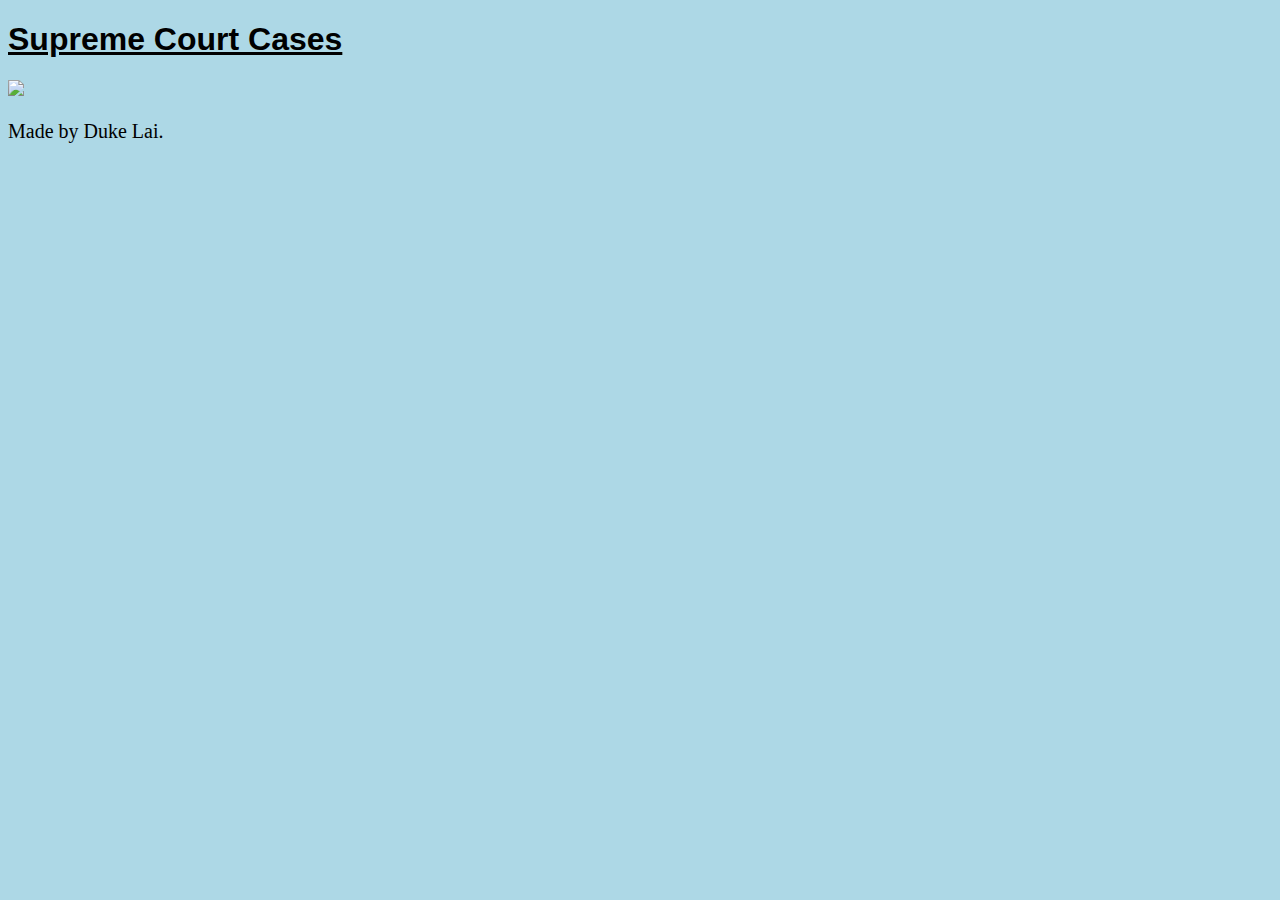
==== index.html @ 3929ec6a "Structural creation" ====
<!DOCTYPE html>
<html lang="en" dir="ltr">
  <head>
    <meta charset="utf-8">
    <title>SCOTUS Cases Homepage</title>
    <link rel="stylesheet" href="style.css">
    <style>
    p {
      font-size: 20px;
      font-family: Times New Roman;
    }
    </style>
  </head>
  <body>
    <h1>Supreme Court Cases</h1>
    <a href="engel.html"><img src="https://userscontent2.emaze.com/images/7b2f46b5-d2fa-451c-931e-96b7cb0db255/80d90737-76c0-4877-be78-926c5d0d0892.png"></a>
    <p>
      Made by Duke Lai.
    </p>
  </body>
</html>
---- style.css ----
body {
  background-color: lightblue;
  font-family: sans-serif;
}

.return {
    text-shadow: 1px 1px 2px blue;
}

.home {
  font-size: 40px;
  border: 5px solid black;
  padding: 4px 7px;
  background-color: grey;
  margin-right: 50px;
}

table, th, td {
  border: 2px solid black;
  font-size: 18px;
  text-align: center;
}

td {
  padding: 4px 7px;
}

h1 {
  text-decoration: underline;
}

ul {
  font-size: 18px;
}

p {
  font-size: 18px;
}

dt {
  font-weight: bold;
}

dl {
  font-size: 18px;
}
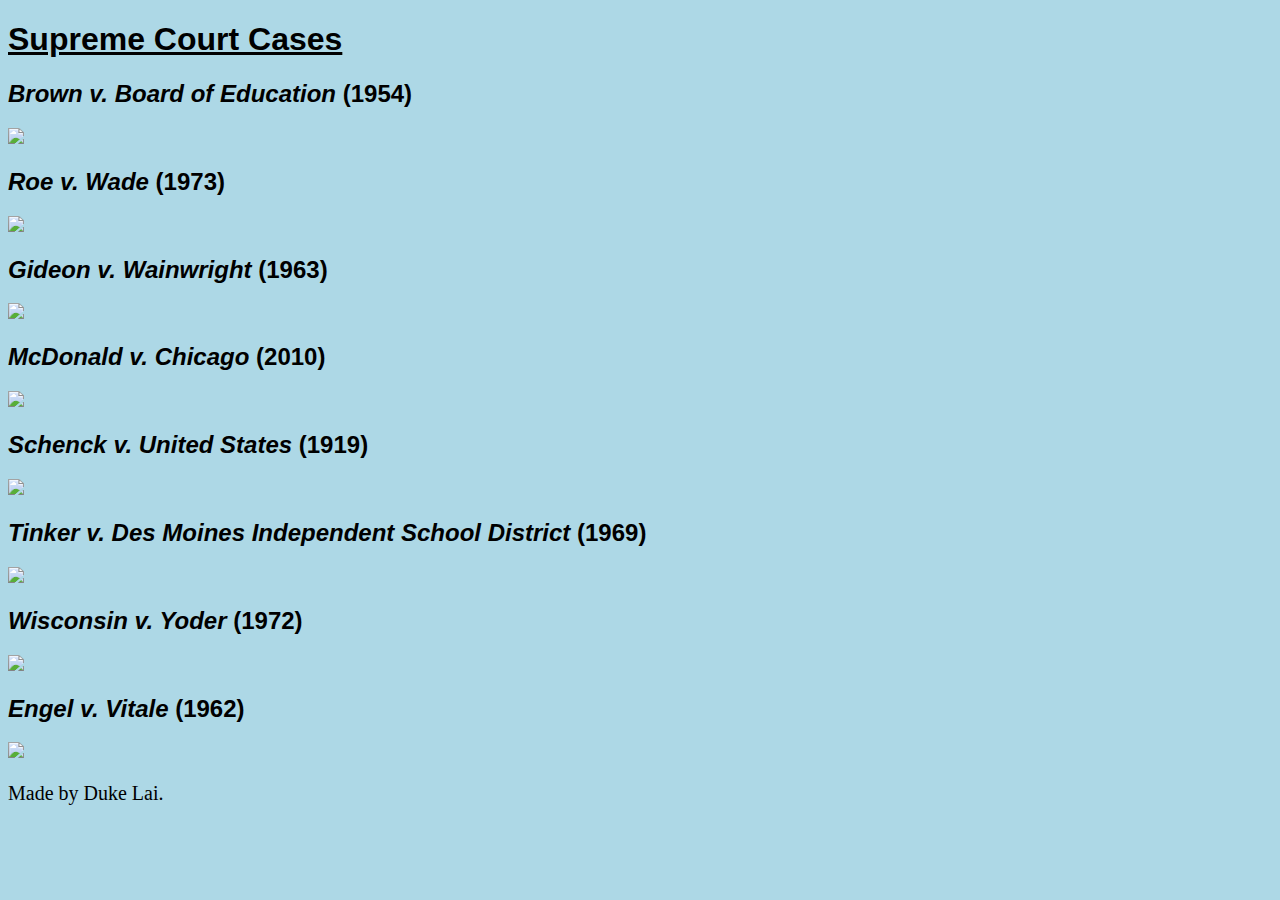
==== commit 2f8fb88b: "main menu and page creation" ====
--- a/index.html
+++ b/index.html
@@ -1,5 +1,5 @@
 <!DOCTYPE html>
-<html lang="en" dir="ltr">
+  <html lang="en" dir="ltr">
   <head>
     <meta charset="utf-8">
     <title>SCOTUS Cases Homepage</title>
@@ -9,11 +9,30 @@
       font-size: 20px;
       font-family: Times New Roman;
     }
+    img {
+      width: 500px;
+      height: auto;
+    }
     </style>
   </head>
   <body>
     <h1>Supreme Court Cases</h1>
-    <a href="engel.html"><img src="https://userscontent2.emaze.com/images/7b2f46b5-d2fa-451c-931e-96b7cb0db255/80d90737-76c0-4877-be78-926c5d0d0892.png"></a>
+    <h2><em>Brown v. Board of Education</em> (1954)</h2>
+    <a href="brown.html"><img src="https://external-content.duckduckgo.com/iu/?u=https%3A%2F%2Fs3.amazonaws.com%2Fs3.timetoast.com%2Fpublic%2Fuploads%2Fphoto%2F15612696%2Fimage%2F682283994cd0b34c76c2a6e94ea4d39e&f=1&nofb=1&ipt=24c5d19cb9cfad7881e26e7e9f3bd9b337c746a8fba82e8d15234c6cfcab29d0&ipo=images"</img></a>
+    <h2><em>Roe v. Wade</em> (1973)</h2>
+    <a href="roe.html"><img src="https://external-content.duckduckgo.com/iu/?u=https%3A%2F%2Fpyxis.nymag.com%2Fv1%2Fimgs%2F0e7%2F74b%2F9089760e21819e1b0d4865bd87a34ae763-22-Roe-v-Wade-01.1x.rsocial.w1200.jpg&f=1&nofb=1&ipt=2adfde2360ddf8e670b13b7d545cc3f9ff5915f5e4b3778be8354a92ac2d9d42&ipo=images"</img></a>
+    <h2><em>Gideon v. Wainwright</em> (1963)</h2>
+    <a href="gideon.html"><img src="https://external-content.duckduckgo.com/iu/?u=https%3A%2F%2Fs3.amazonaws.com%2Fs3.timetoast.com%2Fpublic%2Fuploads%2Fphotos%2F2826652%2Fpr30333.jpg&f=1&nofb=1&ipt=93893a26b798494026d9640cc3c7b2f953c68941765281d507b24dbfc15518e3&ipo=images"</img></a>
+    <h2><em>McDonald v. Chicago</em> (2010)</h2>
+    <a href="mcdonald.html"><img src="https://external-content.duckduckgo.com/iu/?u=https%3A%2F%2Falchetron.com%2Fcdn%2Fmcdonald-v-city-of-chicago-00b1cd56-e6e5-40fd-9d67-a62b61dc306-resize-750.jpeg&f=1&nofb=1&ipt=5c99272b858135918d34fb50fdaa98da13738c0864a349d91a4941bc072e57ed&ipo=images"</img></a>
+    <h2><em>Schenck v. United States</em> (1919)</h2>
+    <a href="schenck.html"><img src="https://external-content.duckduckgo.com/iu/?u=http%3A%2F%2Frobertcknox.com%2Fwp-content%2Fuploads%2F2017%2F10%2F17resist-1024x705.jpg&f=1&nofb=1&ipt=6a6d1412c1c7838e506f3fddbb58f3f0bce72207ebd7ba254218d331391bbc3b&ipo=images"</img></a>
+    <h2><em>Tinker v. Des Moines Independent School District</em> (1969)</h2>
+    <a href="tinker.html"><img src="https://external-content.duckduckgo.com/iu/?u=https%3A%2F%2Fwww.aclu.org%2Fsites%2Fdefault%2Ffiles%2Ffield_share_image%2Fweb19-tinker-armband-socialshare-1200x628.jpg&f=1&nofb=1&ipt=42aa288cf7494d1ea58c19c46f4b7df37c05d5524329c11e7cc5ff724a0140c7&ipo=images"</img></a>
+    <h2><em>Wisconsin v. Yoder</em> (1972)</h2>
+    <a href="yoder.html"><img src="https://external-content.duckduckgo.com/iu/?u=https%3A%2F%2Fvf-gp-1.s3.us-east-2.amazonaws.com%2Fplainvalues%2Fwp-content%2Fuploads%2F2021%2F11%2F28095142%2FPlainValues-Heritage-AmishCapitalHill-WEB.jpg&f=1&nofb=1&ipt=b1ba71e0fc657d2a1d5c22b369d119ba3abaf5e932d3a8f1e84c6cbe63850a02&ipo=images"</img></a>
+    <h2><em>Engel v. Vitale</em> (1962)</h2>
+    <a href="engel.html"><img src="https://userscontent2.emaze.com/images/7b2f46b5-d2fa-451c-931e-96b7cb0db255/80d90737-76c0-4877-be78-926c5d0d0892.png"</img></a>
     <p>
       Made by Duke Lai.
     </p>
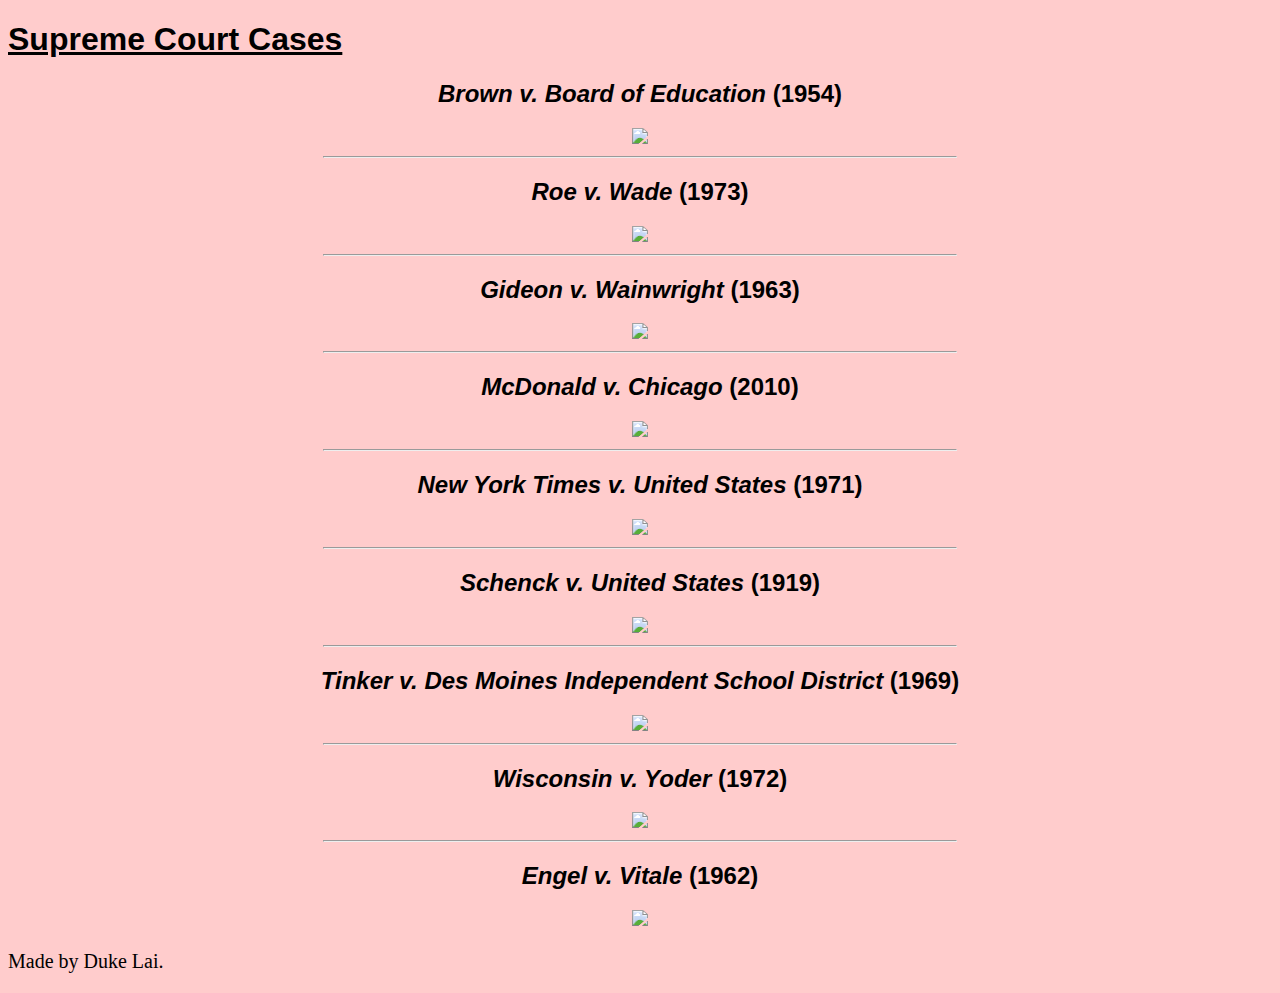
==== commit 5f680c5c: "structural start" ====
--- a/index.html
+++ b/index.html
@@ -5,6 +5,9 @@
     <title>SCOTUS Cases Homepage</title>
     <link rel="stylesheet" href="style.css">
     <style>
+    body {
+      background-color: #FFCCCC;
+    }
     p {
       font-size: 20px;
       font-family: Times New Roman;
@@ -13,26 +16,62 @@
       width: 500px;
       height: auto;
     }
+    div {
+      text-align: center;
+    }
+    hr {
+      width: 50%;
+      margin-left: auto;
+      margin-right: auto;
+    }
     </style>
   </head>
   <body>
     <h1>Supreme Court Cases</h1>
-    <h2><em>Brown v. Board of Education</em> (1954)</h2>
-    <a href="brown.html"><img src="https://external-content.duckduckgo.com/iu/?u=https%3A%2F%2Fs3.amazonaws.com%2Fs3.timetoast.com%2Fpublic%2Fuploads%2Fphoto%2F15612696%2Fimage%2F682283994cd0b34c76c2a6e94ea4d39e&f=1&nofb=1&ipt=24c5d19cb9cfad7881e26e7e9f3bd9b337c746a8fba82e8d15234c6cfcab29d0&ipo=images"</img></a>
-    <h2><em>Roe v. Wade</em> (1973)</h2>
-    <a href="roe.html"><img src="https://external-content.duckduckgo.com/iu/?u=https%3A%2F%2Fpyxis.nymag.com%2Fv1%2Fimgs%2F0e7%2F74b%2F9089760e21819e1b0d4865bd87a34ae763-22-Roe-v-Wade-01.1x.rsocial.w1200.jpg&f=1&nofb=1&ipt=2adfde2360ddf8e670b13b7d545cc3f9ff5915f5e4b3778be8354a92ac2d9d42&ipo=images"</img></a>
-    <h2><em>Gideon v. Wainwright</em> (1963)</h2>
-    <a href="gideon.html"><img src="https://external-content.duckduckgo.com/iu/?u=https%3A%2F%2Fs3.amazonaws.com%2Fs3.timetoast.com%2Fpublic%2Fuploads%2Fphotos%2F2826652%2Fpr30333.jpg&f=1&nofb=1&ipt=93893a26b798494026d9640cc3c7b2f953c68941765281d507b24dbfc15518e3&ipo=images"</img></a>
-    <h2><em>McDonald v. Chicago</em> (2010)</h2>
-    <a href="mcdonald.html"><img src="https://external-content.duckduckgo.com/iu/?u=https%3A%2F%2Falchetron.com%2Fcdn%2Fmcdonald-v-city-of-chicago-00b1cd56-e6e5-40fd-9d67-a62b61dc306-resize-750.jpeg&f=1&nofb=1&ipt=5c99272b858135918d34fb50fdaa98da13738c0864a349d91a4941bc072e57ed&ipo=images"</img></a>
-    <h2><em>Schenck v. United States</em> (1919)</h2>
-    <a href="schenck.html"><img src="https://external-content.duckduckgo.com/iu/?u=http%3A%2F%2Frobertcknox.com%2Fwp-content%2Fuploads%2F2017%2F10%2F17resist-1024x705.jpg&f=1&nofb=1&ipt=6a6d1412c1c7838e506f3fddbb58f3f0bce72207ebd7ba254218d331391bbc3b&ipo=images"</img></a>
-    <h2><em>Tinker v. Des Moines Independent School District</em> (1969)</h2>
-    <a href="tinker.html"><img src="https://external-content.duckduckgo.com/iu/?u=https%3A%2F%2Fwww.aclu.org%2Fsites%2Fdefault%2Ffiles%2Ffield_share_image%2Fweb19-tinker-armband-socialshare-1200x628.jpg&f=1&nofb=1&ipt=42aa288cf7494d1ea58c19c46f4b7df37c05d5524329c11e7cc5ff724a0140c7&ipo=images"</img></a>
-    <h2><em>Wisconsin v. Yoder</em> (1972)</h2>
-    <a href="yoder.html"><img src="https://external-content.duckduckgo.com/iu/?u=https%3A%2F%2Fvf-gp-1.s3.us-east-2.amazonaws.com%2Fplainvalues%2Fwp-content%2Fuploads%2F2021%2F11%2F28095142%2FPlainValues-Heritage-AmishCapitalHill-WEB.jpg&f=1&nofb=1&ipt=b1ba71e0fc657d2a1d5c22b369d119ba3abaf5e932d3a8f1e84c6cbe63850a02&ipo=images"</img></a>
-    <h2><em>Engel v. Vitale</em> (1962)</h2>
-    <a href="engel.html"><img src="https://userscontent2.emaze.com/images/7b2f46b5-d2fa-451c-931e-96b7cb0db255/80d90737-76c0-4877-be78-926c5d0d0892.png"</img></a>
+    <div>
+      <h2><em>Brown v. Board of Education</em> (1954)</h2>
+      <a href="brown.html"><img src="https://external-content.duckduckgo.com/iu/?u=https%3A%2F%2Fs3.amazonaws.com%2Fs3.timetoast.com%2Fpublic%2Fuploads%2Fphoto%2F15612696%2Fimage%2F682283994cd0b34c76c2a6e94ea4d39e&f=1&nofb=1&ipt=24c5d19cb9cfad7881e26e7e9f3bd9b337c746a8fba82e8d15234c6cfcab29d0&ipo=images"</img></a>
+    </div>
+    <hr>
+    <div>
+      <h2><em>Roe v. Wade</em> (1973)</h2>
+      <a href="roe.html"><img src="https://external-content.duckduckgo.com/iu/?u=https%3A%2F%2Fpyxis.nymag.com%2Fv1%2Fimgs%2F0e7%2F74b%2F9089760e21819e1b0d4865bd87a34ae763-22-Roe-v-Wade-01.1x.rsocial.w1200.jpg&f=1&nofb=1&ipt=2adfde2360ddf8e670b13b7d545cc3f9ff5915f5e4b3778be8354a92ac2d9d42&ipo=images"</img></a>
+    </div>
+    <hr>
+    <div>
+      <h2><em>Gideon v. Wainwright</em> (1963)</h2>
+      <a href="gideon.html"><img src="https://external-content.duckduckgo.com/iu/?u=https%3A%2F%2Fs3.amazonaws.com%2Fs3.timetoast.com%2Fpublic%2Fuploads%2Fphotos%2F2826652%2Fpr30333.jpg&f=1&nofb=1&ipt=93893a26b798494026d9640cc3c7b2f953c68941765281d507b24dbfc15518e3&ipo=images"</img></a>
+    </div>
+    <hr>
+    <div>
+      <h2><em>McDonald v. Chicago</em> (2010)</h2>
+      <a href="mcdonald.html"><img src="https://external-content.duckduckgo.com/iu/?u=https%3A%2F%2Falchetron.com%2Fcdn%2Fmcdonald-v-city-of-chicago-00b1cd56-e6e5-40fd-9d67-a62b61dc306-resize-750.jpeg&f=1&nofb=1&ipt=5c99272b858135918d34fb50fdaa98da13738c0864a349d91a4941bc072e57ed&ipo=images"</img></a>
+    </div>
+    <hr>
+    <div>
+      <h2><em>New York Times v. United States</em> (1971)</h2>
+      <a href="nytimes.html"><img src="https://external-content.duckduckgo.com/iu/?u=https%3A%2F%2Ftse3.mm.bing.net%2Fth%3Fid%3DOIP.8M5BJKlg0ypRmJC_bPJ_fAHaFC%26pid%3DApi&f=1&ipt=0ff1fc250ecef89a0994d4b577fae6efc8d34b93d55951c8ec754c92f987ed6f&ipo=images"</img></a>
+    </div>
+    <hr>
+    <div>
+      <h2><em>Schenck v. United States</em> (1919)</h2>
+      <a href="schenck.html"><img src="https://external-content.duckduckgo.com/iu/?u=http%3A%2F%2Frobertcknox.com%2Fwp-content%2Fuploads%2F2017%2F10%2F17resist-1024x705.jpg&f=1&nofb=1&ipt=6a6d1412c1c7838e506f3fddbb58f3f0bce72207ebd7ba254218d331391bbc3b&ipo=images"</img></a>
+    </div>
+    <hr>
+    <div>
+      <h2><em>Tinker v. Des Moines Independent School District</em> (1969)</h2>
+      <a href="tinker.html"><img src="https://external-content.duckduckgo.com/iu/?u=https%3A%2F%2Fwww.aclu.org%2Fsites%2Fdefault%2Ffiles%2Ffield_share_image%2Fweb19-tinker-armband-socialshare-1200x628.jpg&f=1&nofb=1&ipt=42aa288cf7494d1ea58c19c46f4b7df37c05d5524329c11e7cc5ff724a0140c7&ipo=images"</img></a>
+    </div>
+    <hr>
+    <div>
+      <h2><em>Wisconsin v. Yoder</em> (1972)</h2>
+      <a href="yoder.html"><img src="https://external-content.duckduckgo.com/iu/?u=https%3A%2F%2Fvf-gp-1.s3.us-east-2.amazonaws.com%2Fplainvalues%2Fwp-content%2Fuploads%2F2021%2F11%2F28095142%2FPlainValues-Heritage-AmishCapitalHill-WEB.jpg&f=1&nofb=1&ipt=b1ba71e0fc657d2a1d5c22b369d119ba3abaf5e932d3a8f1e84c6cbe63850a02&ipo=images"</img></a>
+    </div>
+    <hr>
+    <div>
+      <h2><em>Engel v. Vitale</em> (1962)</h2>
+      <a href="engel.html"><img src="https://userscontent2.emaze.com/images/7b2f46b5-d2fa-451c-931e-96b7cb0db255/80d90737-76c0-4877-be78-926c5d0d0892.png"</img></a>
+    </div>
     <p>
       Made by Duke Lai.
     </p>
--- a/style.css
+++ b/style.css
@@ -1,46 +1,7 @@
 body {
-  background-color: lightblue;
   font-family: sans-serif;
-}
-
-.return {
-    text-shadow: 1px 1px 2px blue;
-}
-
-.home {
-  font-size: 40px;
-  border: 5px solid black;
-  padding: 4px 7px;
-  background-color: grey;
-  margin-right: 50px;
-}
-
-table, th, td {
-  border: 2px solid black;
-  font-size: 18px;
-  text-align: center;
-}
-
-td {
-  padding: 4px 7px;
 }
 
 h1 {
   text-decoration: underline;
 }
-
-ul {
-  font-size: 18px;
-}
-
-p {
-  font-size: 18px;
-}
-
-dt {
-  font-weight: bold;
-}
-
-dl {
-  font-size: 18px;
-}
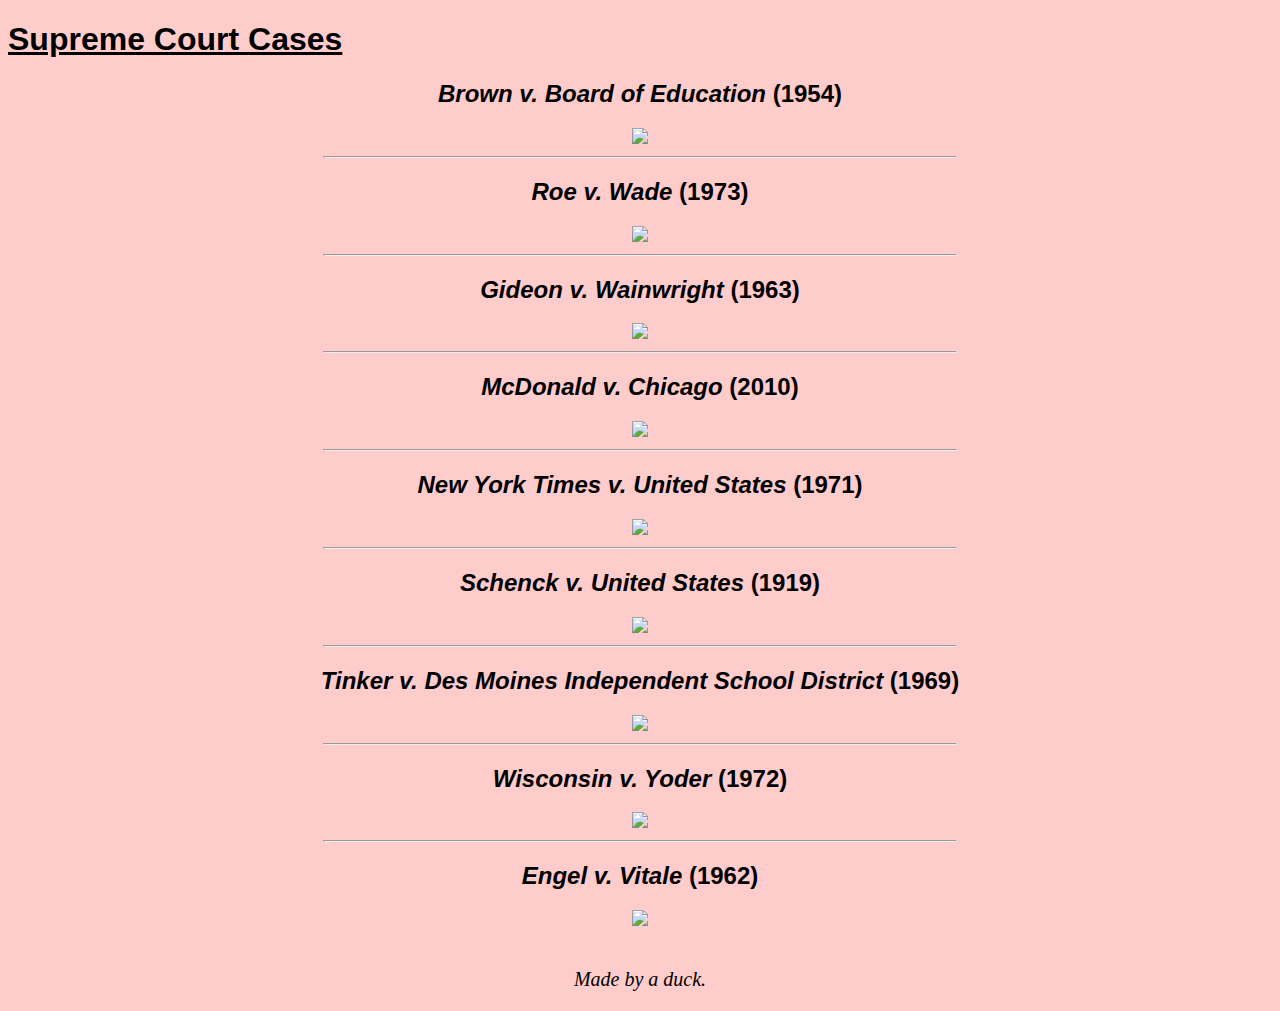
==== commit 4b1e35c9: "finish gideon + structural updates" ====
--- a/index.html
+++ b/index.html
@@ -72,8 +72,8 @@
       <h2><em>Engel v. Vitale</em> (1962)</h2>
       <a href="engel.html"><img src="https://userscontent2.emaze.com/images/7b2f46b5-d2fa-451c-931e-96b7cb0db255/80d90737-76c0-4877-be78-926c5d0d0892.png"</img></a>
     </div>
-    <p>
-      Made by Duke Lai.
+    <br><p class="caption">
+      Made by a duck.
     </p>
   </body>
 </html>
--- a/style.css
+++ b/style.css
@@ -2,6 +2,48 @@
   font-family: sans-serif;
 }
 
-h1 {
+p,dl,ul {
+  font-size: 18px;
+}
+
+h1, .ruling {
   text-decoration: underline;
 }
+
+.return {
+  text-shadow: 1px 1px 2px blue;
+}
+
+.footer, .header{
+  width: 750px;
+  margin-left: auto;
+  margin-right: auto;
+  display: block;
+}
+
+.header {
+  width: 600px;
+}
+
+.caption {
+  text-align: center;
+  font-style: italic;
+}
+
+dt {
+  font-weight: bold;
+}
+
+table, th, td {
+  border: 2px solid black;
+  font-size: 18px;
+  text-align: center;
+}
+
+th, td {
+  padding: 4px 7px;
+}
+
+table {
+  width:20%
+}
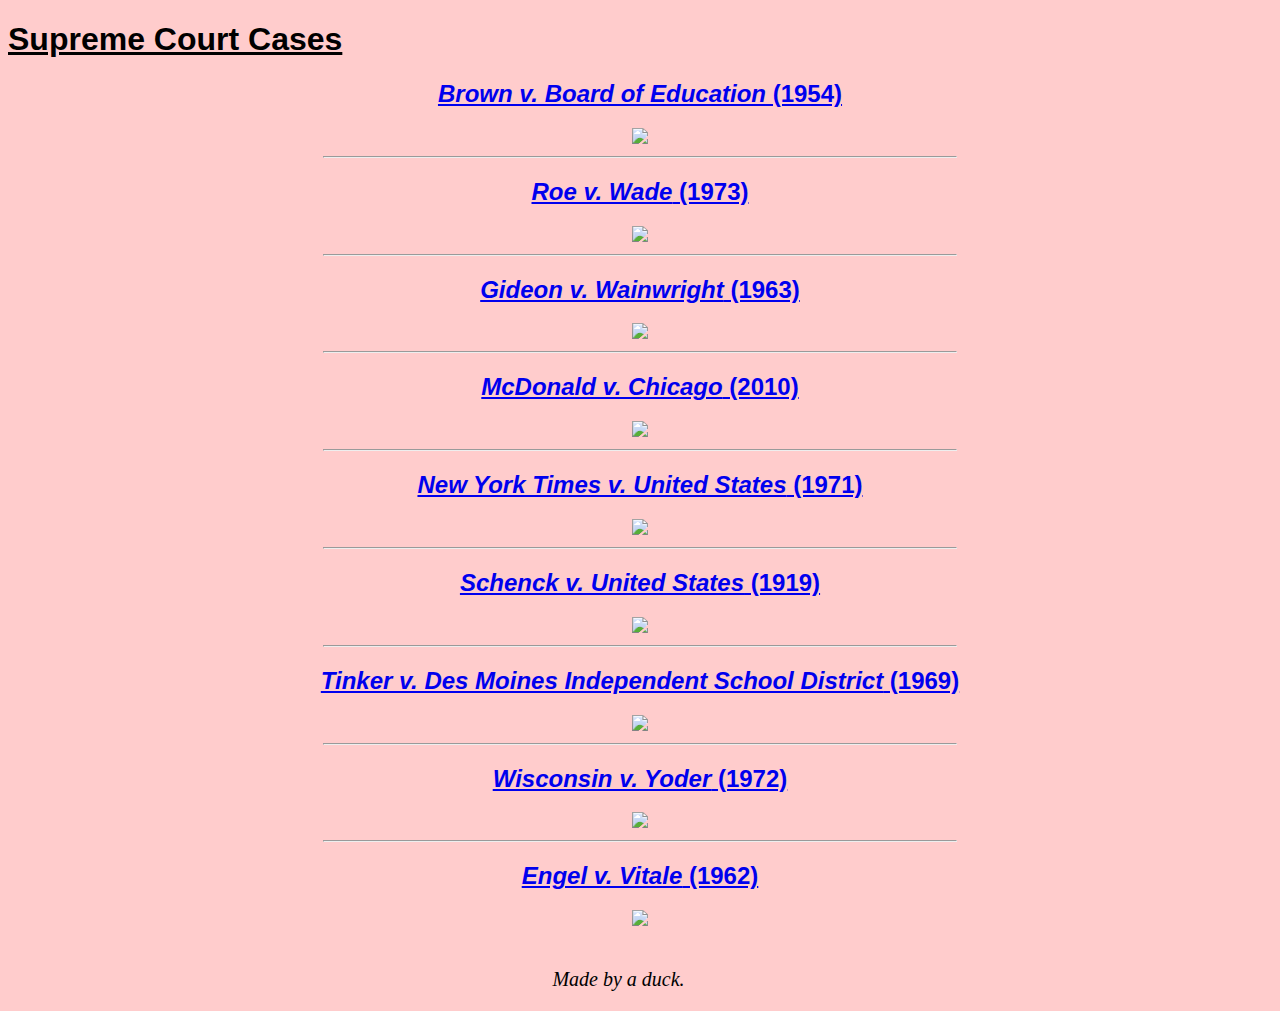
==== commit f169d5b4: "finished schenck + structural changes" ====
--- a/index.html
+++ b/index.html
@@ -28,50 +28,50 @@
   </head>
   <body>
     <h1>Supreme Court Cases</h1>
-    <div>
+    <a href="brown.html"><div>
       <h2><em>Brown v. Board of Education</em> (1954)</h2>
       <a href="brown.html"><img src="https://external-content.duckduckgo.com/iu/?u=https%3A%2F%2Fs3.amazonaws.com%2Fs3.timetoast.com%2Fpublic%2Fuploads%2Fphoto%2F15612696%2Fimage%2F682283994cd0b34c76c2a6e94ea4d39e&f=1&nofb=1&ipt=24c5d19cb9cfad7881e26e7e9f3bd9b337c746a8fba82e8d15234c6cfcab29d0&ipo=images"</img></a>
-    </div>
+    </div></a>
     <hr>
-    <div>
+    <a href="roe.html"><div>
       <h2><em>Roe v. Wade</em> (1973)</h2>
       <a href="roe.html"><img src="https://external-content.duckduckgo.com/iu/?u=https%3A%2F%2Fpyxis.nymag.com%2Fv1%2Fimgs%2F0e7%2F74b%2F9089760e21819e1b0d4865bd87a34ae763-22-Roe-v-Wade-01.1x.rsocial.w1200.jpg&f=1&nofb=1&ipt=2adfde2360ddf8e670b13b7d545cc3f9ff5915f5e4b3778be8354a92ac2d9d42&ipo=images"</img></a>
-    </div>
+    </div></a>
     <hr>
-    <div>
+    <a href="gideon.html"><div>
       <h2><em>Gideon v. Wainwright</em> (1963)</h2>
       <a href="gideon.html"><img src="https://external-content.duckduckgo.com/iu/?u=https%3A%2F%2Fs3.amazonaws.com%2Fs3.timetoast.com%2Fpublic%2Fuploads%2Fphotos%2F2826652%2Fpr30333.jpg&f=1&nofb=1&ipt=93893a26b798494026d9640cc3c7b2f953c68941765281d507b24dbfc15518e3&ipo=images"</img></a>
-    </div>
+    </div></a>
     <hr>
-    <div>
+    <a href="mcdonald.html"><div>
       <h2><em>McDonald v. Chicago</em> (2010)</h2>
       <a href="mcdonald.html"><img src="https://external-content.duckduckgo.com/iu/?u=https%3A%2F%2Falchetron.com%2Fcdn%2Fmcdonald-v-city-of-chicago-00b1cd56-e6e5-40fd-9d67-a62b61dc306-resize-750.jpeg&f=1&nofb=1&ipt=5c99272b858135918d34fb50fdaa98da13738c0864a349d91a4941bc072e57ed&ipo=images"</img></a>
-    </div>
+    </div></a>
     <hr>
-    <div>
+    <a href="nytimes.html"><div>
       <h2><em>New York Times v. United States</em> (1971)</h2>
       <a href="nytimes.html"><img src="https://external-content.duckduckgo.com/iu/?u=https%3A%2F%2Ftse3.mm.bing.net%2Fth%3Fid%3DOIP.8M5BJKlg0ypRmJC_bPJ_fAHaFC%26pid%3DApi&f=1&ipt=0ff1fc250ecef89a0994d4b577fae6efc8d34b93d55951c8ec754c92f987ed6f&ipo=images"</img></a>
-    </div>
+    </div></a>
     <hr>
-    <div>
+    <a href="schenck.html"><div>
       <h2><em>Schenck v. United States</em> (1919)</h2>
       <a href="schenck.html"><img src="https://external-content.duckduckgo.com/iu/?u=http%3A%2F%2Frobertcknox.com%2Fwp-content%2Fuploads%2F2017%2F10%2F17resist-1024x705.jpg&f=1&nofb=1&ipt=6a6d1412c1c7838e506f3fddbb58f3f0bce72207ebd7ba254218d331391bbc3b&ipo=images"</img></a>
-    </div>
+    </div></a>
     <hr>
-    <div>
+    <a href="tinker.html"><div>
       <h2><em>Tinker v. Des Moines Independent School District</em> (1969)</h2>
       <a href="tinker.html"><img src="https://external-content.duckduckgo.com/iu/?u=https%3A%2F%2Fwww.aclu.org%2Fsites%2Fdefault%2Ffiles%2Ffield_share_image%2Fweb19-tinker-armband-socialshare-1200x628.jpg&f=1&nofb=1&ipt=42aa288cf7494d1ea58c19c46f4b7df37c05d5524329c11e7cc5ff724a0140c7&ipo=images"</img></a>
-    </div>
+    </div></a>
     <hr>
-    <div>
+    <a href="wisconsin.html"><div>
       <h2><em>Wisconsin v. Yoder</em> (1972)</h2>
       <a href="yoder.html"><img src="https://external-content.duckduckgo.com/iu/?u=https%3A%2F%2Fvf-gp-1.s3.us-east-2.amazonaws.com%2Fplainvalues%2Fwp-content%2Fuploads%2F2021%2F11%2F28095142%2FPlainValues-Heritage-AmishCapitalHill-WEB.jpg&f=1&nofb=1&ipt=b1ba71e0fc657d2a1d5c22b369d119ba3abaf5e932d3a8f1e84c6cbe63850a02&ipo=images"</img></a>
-    </div>
+    </div></a>
     <hr>
-    <div>
+    <a href="engel.html"><div>
       <h2><em>Engel v. Vitale</em> (1962)</h2>
       <a href="engel.html"><img src="https://userscontent2.emaze.com/images/7b2f46b5-d2fa-451c-931e-96b7cb0db255/80d90737-76c0-4877-be78-926c5d0d0892.png"</img></a>
-    </div>
+    </div></a>
     <br><p class="caption">
       Made by a duck.
     </p>
--- a/style.css
+++ b/style.css
@@ -1,9 +1,11 @@
 body {
-  font-family: sans-serif;
+  font-family: sans-serif
 }
 
 p,dl,ul {
   font-size: 18px;
+  margin-right: 50px;
+  margin-left: 7px;
 }
 
 h1, .ruling {
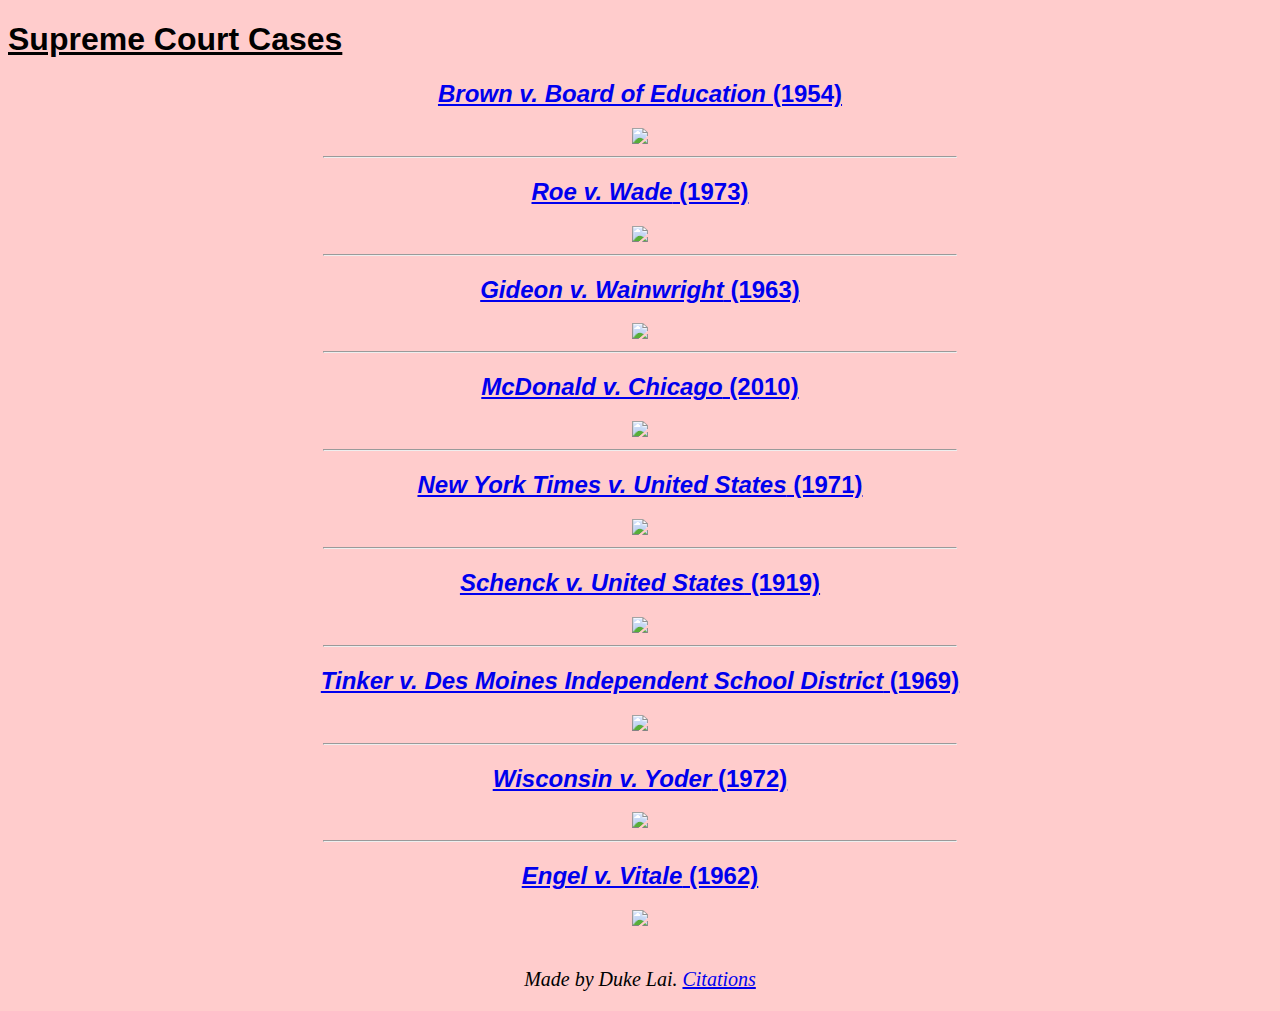
==== commit f8cc601e: "added name and citation" ====
--- a/index.html
+++ b/index.html
@@ -73,7 +73,8 @@
       <a href="engel.html"><img src="https://userscontent2.emaze.com/images/7b2f46b5-d2fa-451c-931e-96b7cb0db255/80d90737-76c0-4877-be78-926c5d0d0892.png"</img></a>
     </div></a>
     <br><p class="caption">
-      Made by a duck.
+      Made by Duke Lai.
+      <a href="https://docs.google.com/document/d/13tspTUROANldvjKPSCzKmu2z7-EcLGfVM_MvraeAnnc/edit?usp=sharing">Citations</a>
     </p>
   </body>
 </html>
--- a/style.css
+++ b/style.css
@@ -30,6 +30,8 @@
 .caption {
   text-align: center;
   font-style: italic;
+  margin-right: initial;
+  margin-left: initial;
 }
 
 dt {
